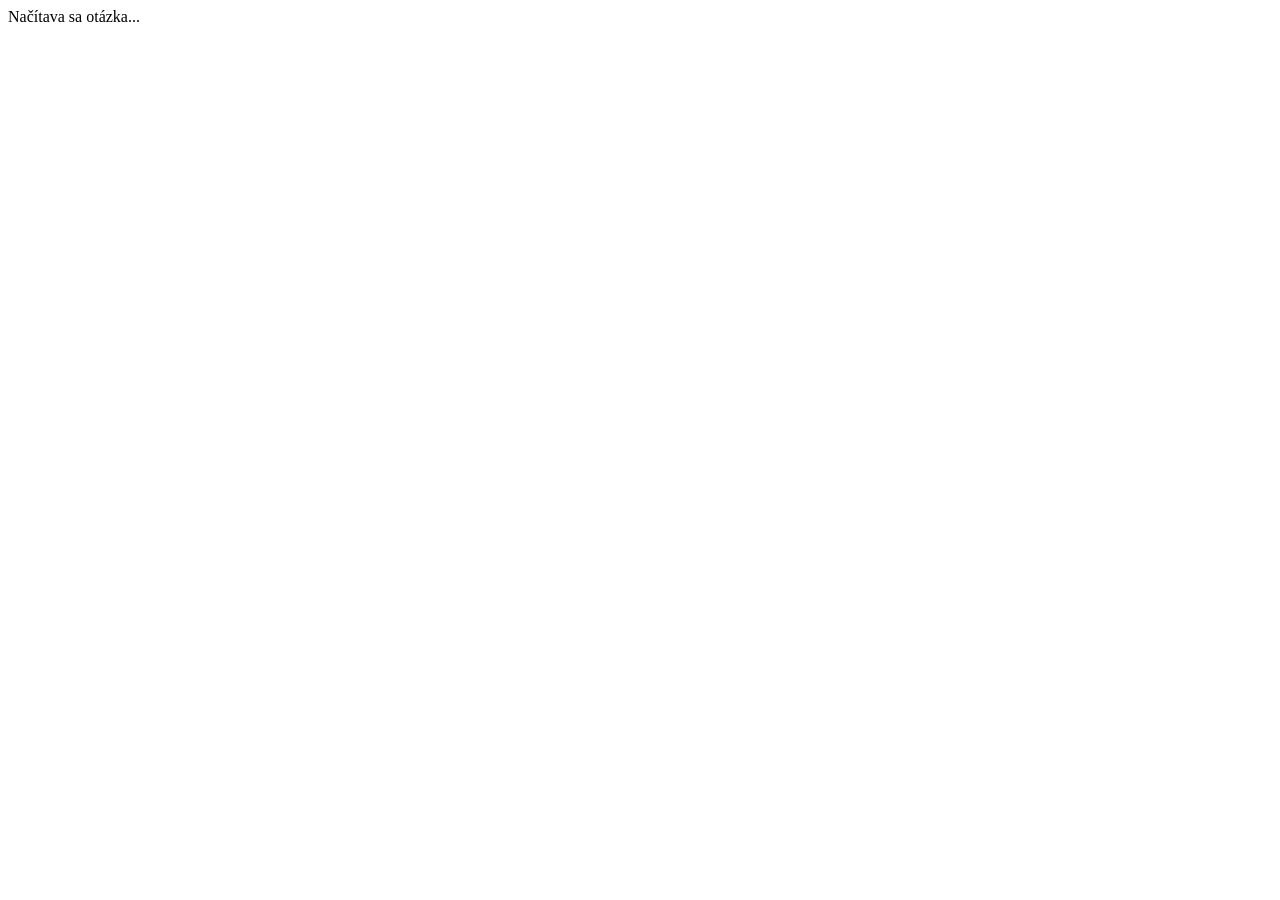
==== celok/index.html @ 741d097d "Create index.html" ====
<!DOCTYPE html>
<html lang="sk">
<head>
<meta charset="UTF-8">
<title>Quiz TV Display</title>
<link rel="stylesheet" href="style.css">
</head>
<body>
<div id="quiz-container">Načítava sa otázka...</div>
<script src="display.js"></script>
</body>
</html>
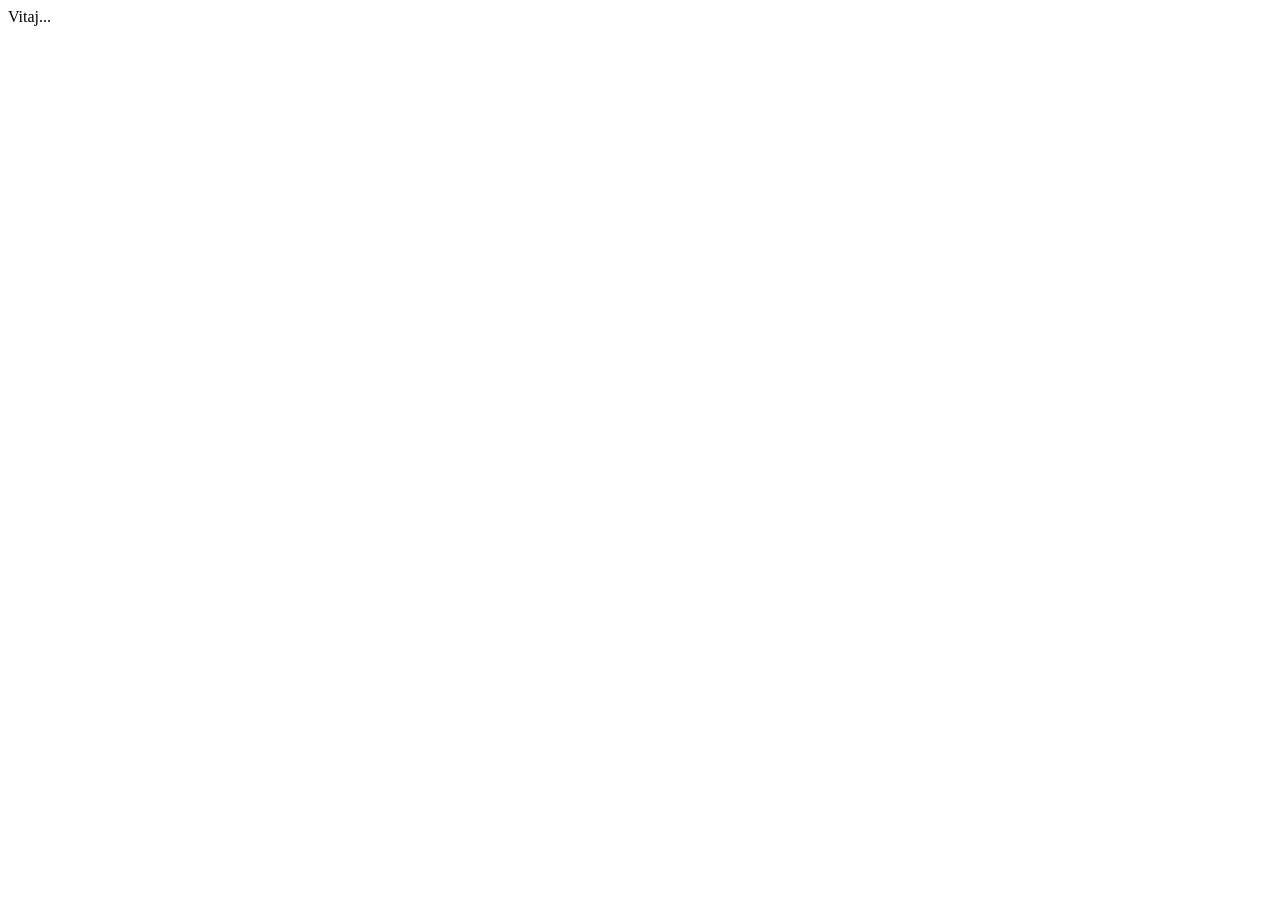
==== commit e81ddb8c: "Change loading message in quiz container" ====
--- a/celok/index.html
+++ b/celok/index.html
@@ -6,7 +6,7 @@
 <link rel="stylesheet" href="style.css">
 </head>
 <body>
-<div id="quiz-container">Načítava sa otázka...</div>
+<div id="quiz-container">Vitaj...</div>
 <script src="display.js"></script>
 </body>
 </html>
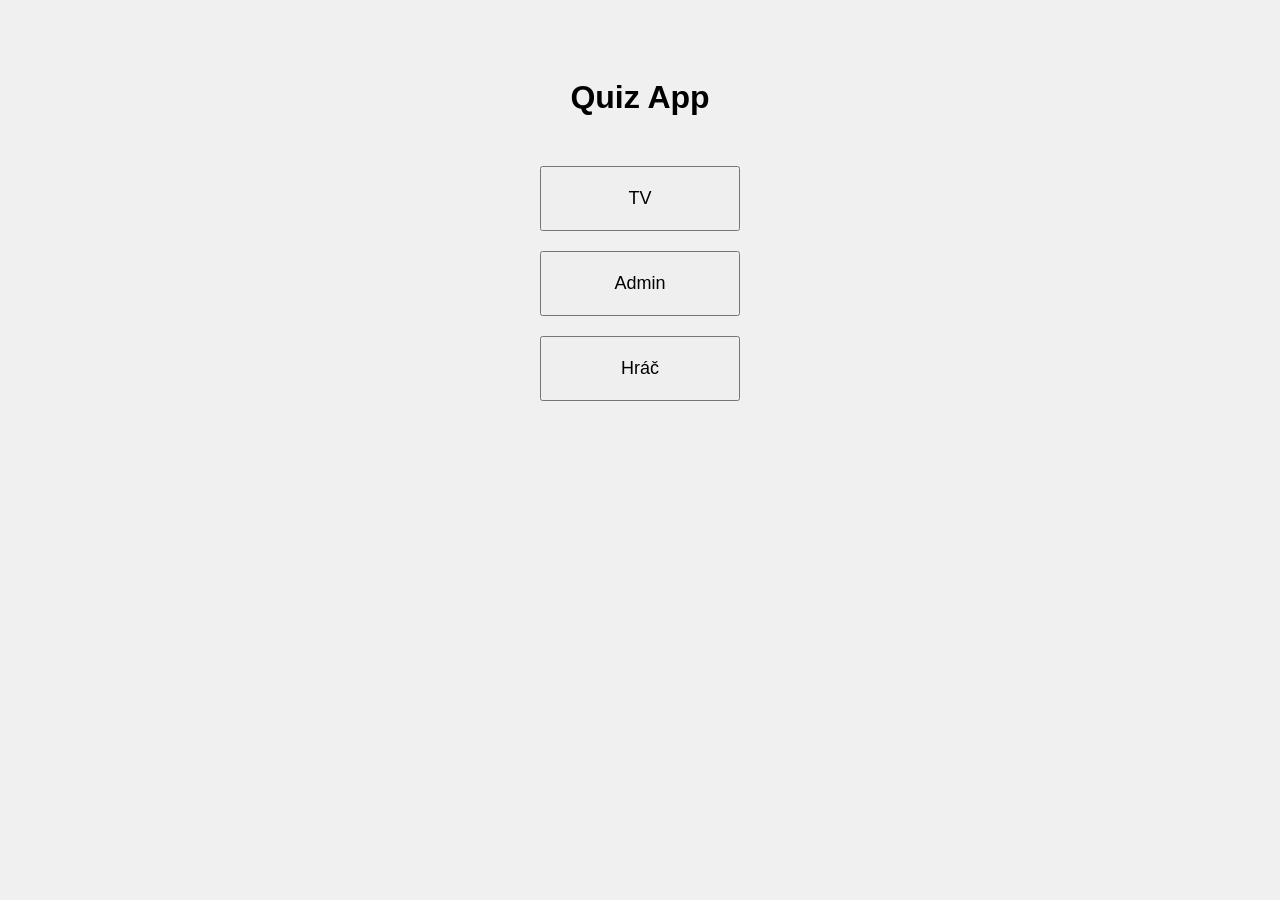
==== commit ba8f0956: "Update index.html" ====
--- a/celok/index.html
+++ b/celok/index.html
@@ -2,11 +2,26 @@
 <html lang="sk">
 <head>
 <meta charset="UTF-8">
-<title>Quiz TV Display</title>
-<link rel="stylesheet" href="style.css">
+<title>Quiz App Hub</title>
+<style>
+  body { font-family: sans-serif; text-align: center; padding: 50px; background: #f0f0f0; }
+  h1 { margin-bottom: 50px; }
+  button {
+    display: block;
+    width: 200px;
+    padding: 20px;
+    margin: 20px auto;
+    font-size: 18px;
+    cursor: pointer;
+  }
+</style>
 </head>
 <body>
-<div id="quiz-container">Vitaj...</div>
-<script src="display.js"></script>
+<h1>Quiz App</h1>
+
+<button onclick="window.location.href='/tv/'">TV</button>
+<button onclick="window.location.href='/admin/'">Admin</button>
+<button onclick="window.location.href='/hrac/'">Hráč</button>
+
 </body>
 </html>
